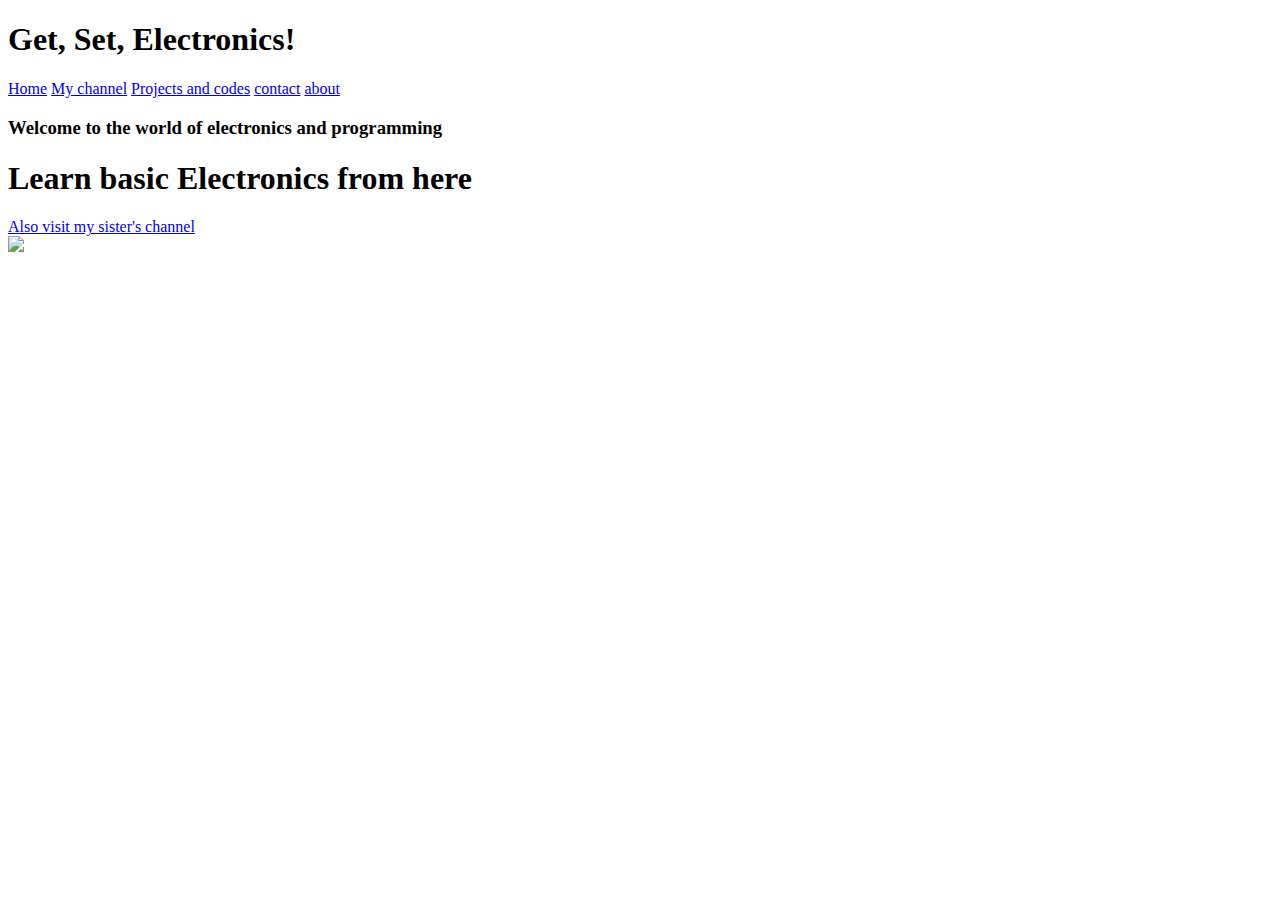
==== index.html @ 42b0b68f "Update and rename Index.html to index.html" ====
<!DOCTYPE html>
<html>
<head>
	<title>Get, Set, Electronics!</title>
	<link rel= "stylesheet" type= "text/css" href= "style.css">
</head>
<body>
	<header>
		<section class= "navsection">
			<div class= "logo">
				<H1>Get, Set, Electronics!</H1>
			</div>
			<nav>
				<a href="index.html">Home</a>
				<a href="https://www.youtube.com/channel/UCoRF7Cva--2_e2ItEcU9_Jw" target = "_blank">My channel</a>
				<a href="Projects_and_codes.html">Projects and codes</a>
				<a href="#">contact</a>
				<a href="#">about</a>
			</nav>
		</section>
		<main>
			<div class= "leftside">
				<H3>Welcome to the world of electronics and programming</H3>
				<H1>Learn basic Electronics from here</H1>
				<a href="https://www.youtube.com/channel/UC1LlZAFKAMHQU9dGqp-aznA" target = "blank" class = "btn1">Also visit my sister's channel</a>
			</div>
			<div class= "rightside">
				<img src="bg.png">
			</div>
		</main>
	</header>
</body>
</html>
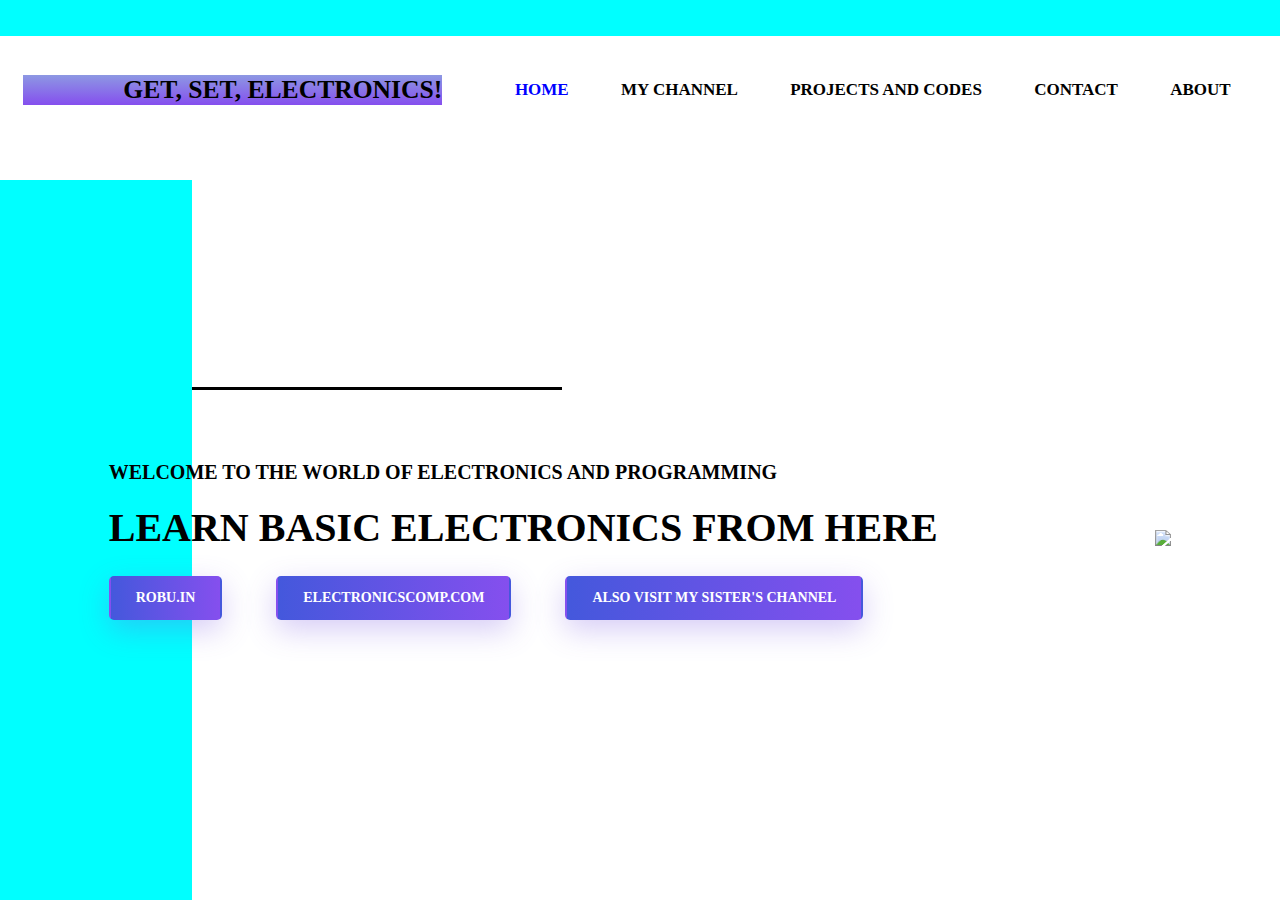
==== commit e089f4c9: "Update index.html" ====
--- a/index.html
+++ b/index.html
@@ -11,7 +11,7 @@
 				<H1>Get, Set, Electronics!</H1>
 			</div>
 			<nav>
-				<a href="index.html">Home</a>
+				<a href="https://rudraksh-coder.github.io/get-set-electronics.github.io/">Home</a>
 				<a href="https://www.youtube.com/channel/UCoRF7Cva--2_e2ItEcU9_Jw" target = "_blank">My channel</a>
 				<a href="Projects_and_codes.html">Projects and codes</a>
 				<a href="#">contact</a>
@@ -22,6 +22,8 @@
 			<div class= "leftside">
 				<H3>Welcome to the world of electronics and programming</H3>
 				<H1>Learn basic Electronics from here</H1>
+				<a href="https://robu.in" target = "blank" class = "btn1">Robu.in</a>
+				<a href="https://electronicscomp.com" target = "blank" class = "btn1">Electronicscomp.com</a>
 				<a href="https://www.youtube.com/channel/UC1LlZAFKAMHQU9dGqp-aznA" target = "blank" class = "btn1">Also visit my sister's channel</a>
 			</div>
 			<div class= "rightside">
--- a/style.css
+++ b/style.css
@@ -0,0 +1,136 @@
+*{ margin: 0; padding: 0; }
+
+header {
+	width: 100%;
+	height: 100vh;
+	background-image: linear-gradient(to left, white 85%, cyan 20%);
+}
+
+.navsection {
+	width: 100%;
+	height: 20vh;
+	display: flex;
+	justify-content: space-around;
+	align-items: center;
+	background-image: linear-gradient(to top, white 80%, cyan 20%);
+}
+
+.logo {
+	width: 40%
+	color: #fff;
+	background-image: linear-gradient(#8d98e3, #854fee);
+	padding-left: 100px;
+	box-sizing: border-box;
+}
+
+.logo h1 {
+	text-transform: uppercase;
+	font-size: 1.6rem;
+	animation: anim 2s linear infinite;
+	animation-direction: alternate;
+}
+@keyframes anim {
+	from {padding-left: 100px}
+	to { padding-right: 100px}	
+}
+
+nav {
+	width: 60%;
+	display: flex;
+	justify-content: space-around;
+}
+
+nav a {
+	text-decoration: none;
+	text-transform: uppercase;
+	color: #000;
+	font-weight: 900;
+	font-size: 17px;
+	position: relative;
+}
+
+nav a:first-child {
+	color: blue;
+}
+
+nav a:before {
+	content:"";
+	position: absolute;
+	top: 110%;
+	left: 0;
+	width: 0;
+	height: 2px;
+	border-bottom: 2px solid blue;
+	transition: all 0.3s linear;
+}
+
+nav a:hover:before {
+	width: 100%;
+}
+
+main {
+	height: 80vh;
+	display: flex;
+	justify-content: space-around;
+	align-items: center;
+}
+
+.rightside img {
+	max-width: 300px;
+	height: auto;
+}
+
+.leftside {
+	color:#000;
+	text-transform: uppercase;
+}
+
+.leftside h3 {
+	font-size: 20px;
+	margin-bottom: 20px;
+}
+
+.leftside h3:after {
+	content: "";
+	width: 370px;
+	height:3px;
+	position: absolute;
+	top: 43%;
+	left:15%;
+	background: #000;
+}
+
+.leftside h1 {
+	margin-top: 20px;
+	font-size: 40px;
+	margin-bottom: 25px;
+}
+
+.leftside .btn1 {
+	text-decoration: none;
+	font-weight: 900;
+	font-size: 14px;
+	text-align: center;
+	padding: 12px 25px;
+	text-transform: uppercase;
+	border-radius: 5px;
+	display: inline-block;
+	margin-right: 50px;
+	color: #fff;
+	letter-spacing: 0;
+	background-image: linear-gradient(to right, #4458dc 0%, #854fee 100%), radial-gradient(circle at top left, #4458dc, #854fee);
+	border: double 2px transparent;
+	box-shadow: 0 10px 30px rgba(118, 85, 225, .3);
+}
+
+.leftside .btn1:hover {
+	border: 2px solid #4458dc;
+	color: #222;
+	background-color: #fff;
+	box-shadow: none;
+	background-image: none;
+}
+
+
+
+
